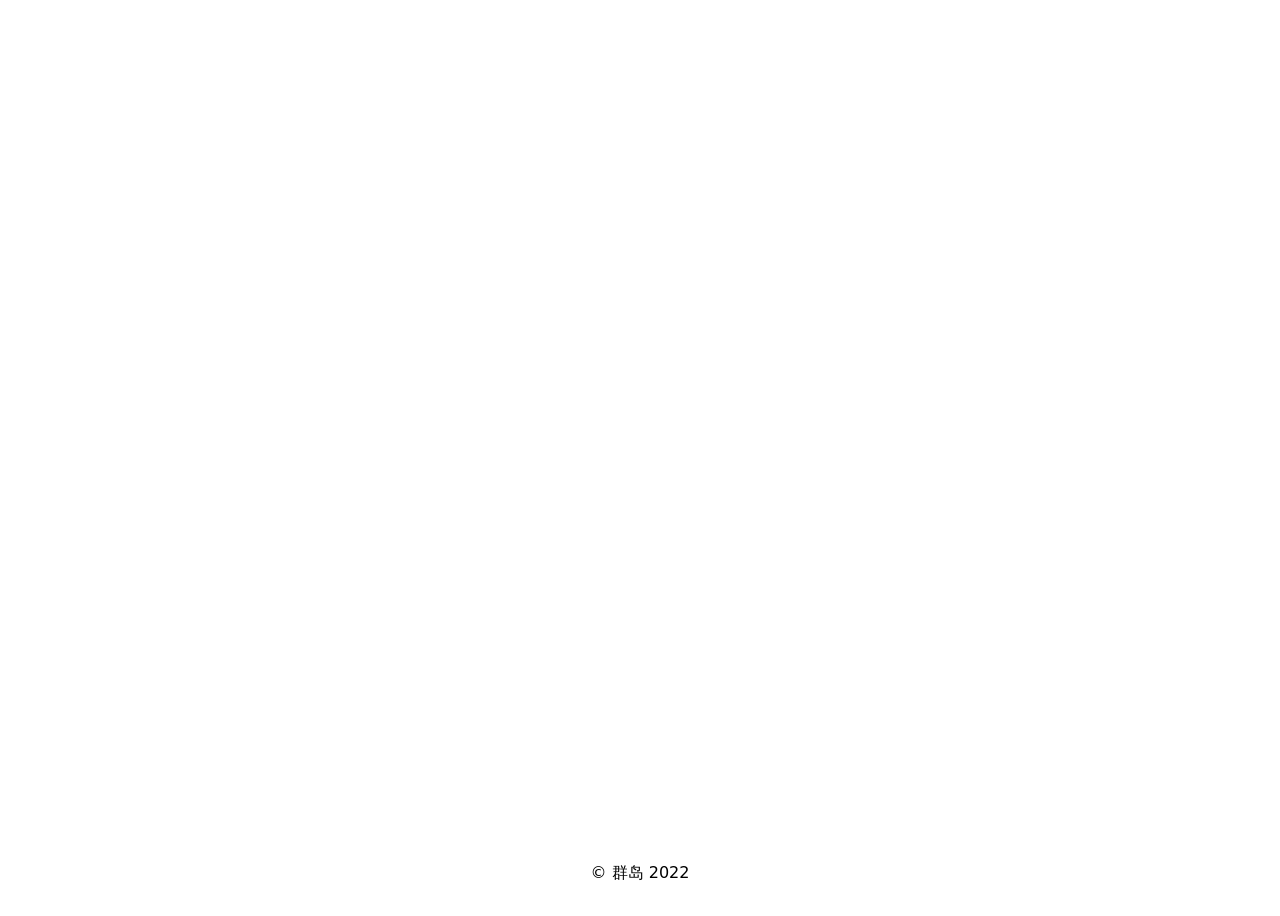
==== index.html @ d1093af5 "Create index.html" ====
<!DOCTYPE html>
<html lang="en">

<head>
    <meta charset="UTF-8">
    <meta http-equiv="X-UA-Compatible" content="IE=edge">
    <meta name="viewport" content="width=device-width, initial-scale=1.0">
    <link rel="shortcut icon" href="https://avatars.githubusercontent.com/u/108773087">
    <title>群岛</title>
    <style>
        body {
            height: 100vh;
            font-family: system-ui, -apple-system, BlinkMacSystemFont, 'Segoe UI', Roboto, Oxygen, Ubuntu, Cantarell, 'Open Sans', 'Helvetica Neue', sans-serif;
            font-weight: 900;
            display: flex;
            justify-content: center;
            align-items: center;
        }

        .main {
            width: 18rem;
            height: 18rem;
            background-image: url(https://avatars.githubusercontent.com/u/108773087);
            background-repeat: no-repeat;
            background-size: cover;
            text-align: center;
            color: white;
            display: table;
            border-radius: 2rem;
        }

        .main>div {
            display: table-cell;
            vertical-align: middle;
        }

        .main>div>h1 {
            font-size: 4rem;
            margin: unset;
        }

        .main>div>p>a {
            color: white;
        }

        .footer {
            position: absolute;
            bottom: 0;
            font-weight: normal;
        }
    </style>
</head>

<body>
    <div class="main">
        <div>
            <h1>群岛</h1>
            <p>岛主：<a href="https://github.com/naiba">naiba</a></p>
        </div>
    </div>
    <p class="footer">&copy; 群岛 2022</p>
</body>

</html>
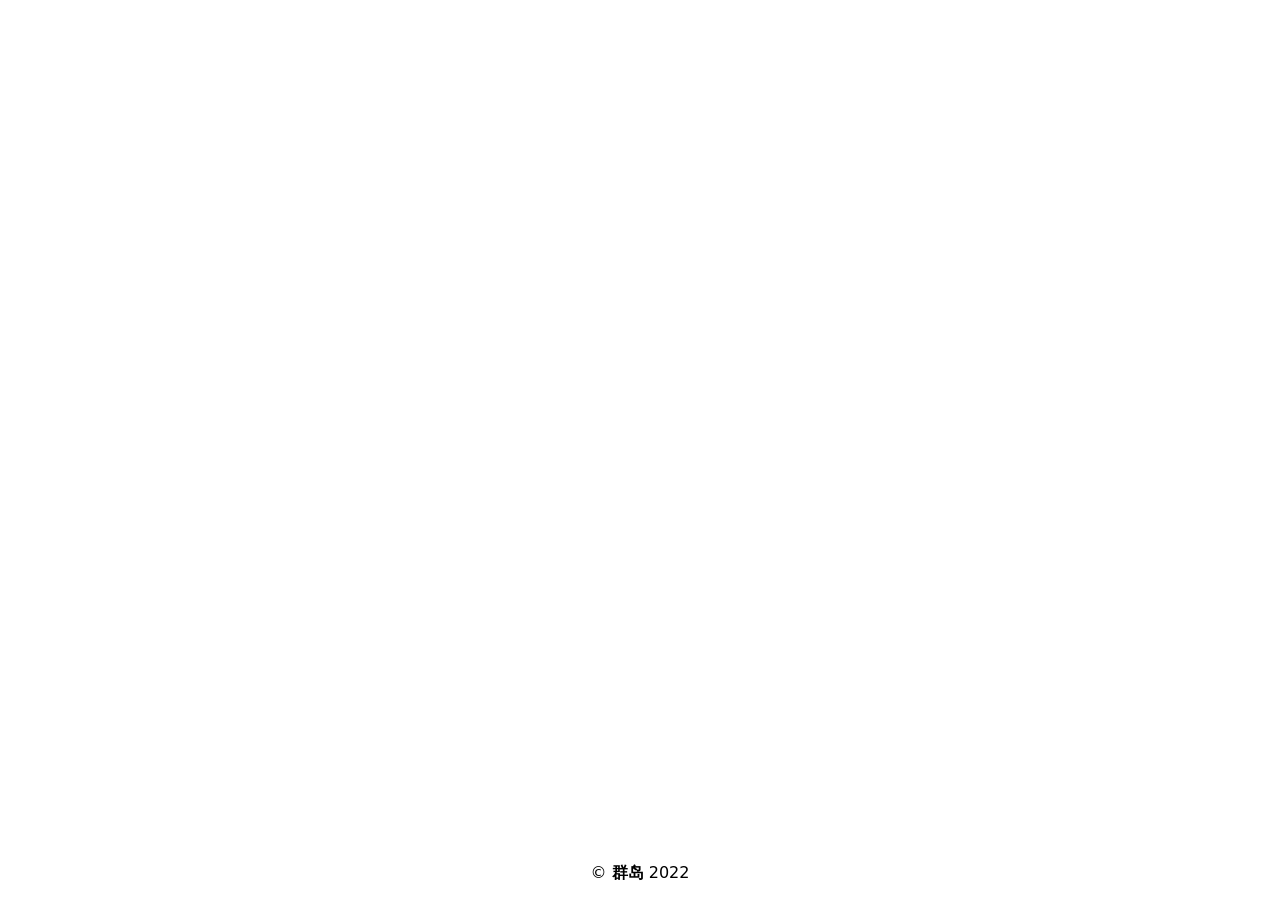
==== commit 3b9b3552: "Update index.html" ====
--- a/index.html
+++ b/index.html
@@ -48,6 +48,12 @@
             bottom: 0;
             font-weight: normal;
         }
+
+        .footer>a {
+            color: unset;
+            text-decoration: unset;
+            font-weight: 900;
+        }
     </style>
 </head>
 
@@ -58,7 +64,7 @@
             <p>岛主：<a href="https://github.com/naiba">naiba</a></p>
         </div>
     </div>
-    <p class="footer">&copy; 群岛 2022</p>
+    <p class="footer">&copy; <a href="https://qundao.com">群岛</a> 2022</p>
 </body>
 
 </html>
